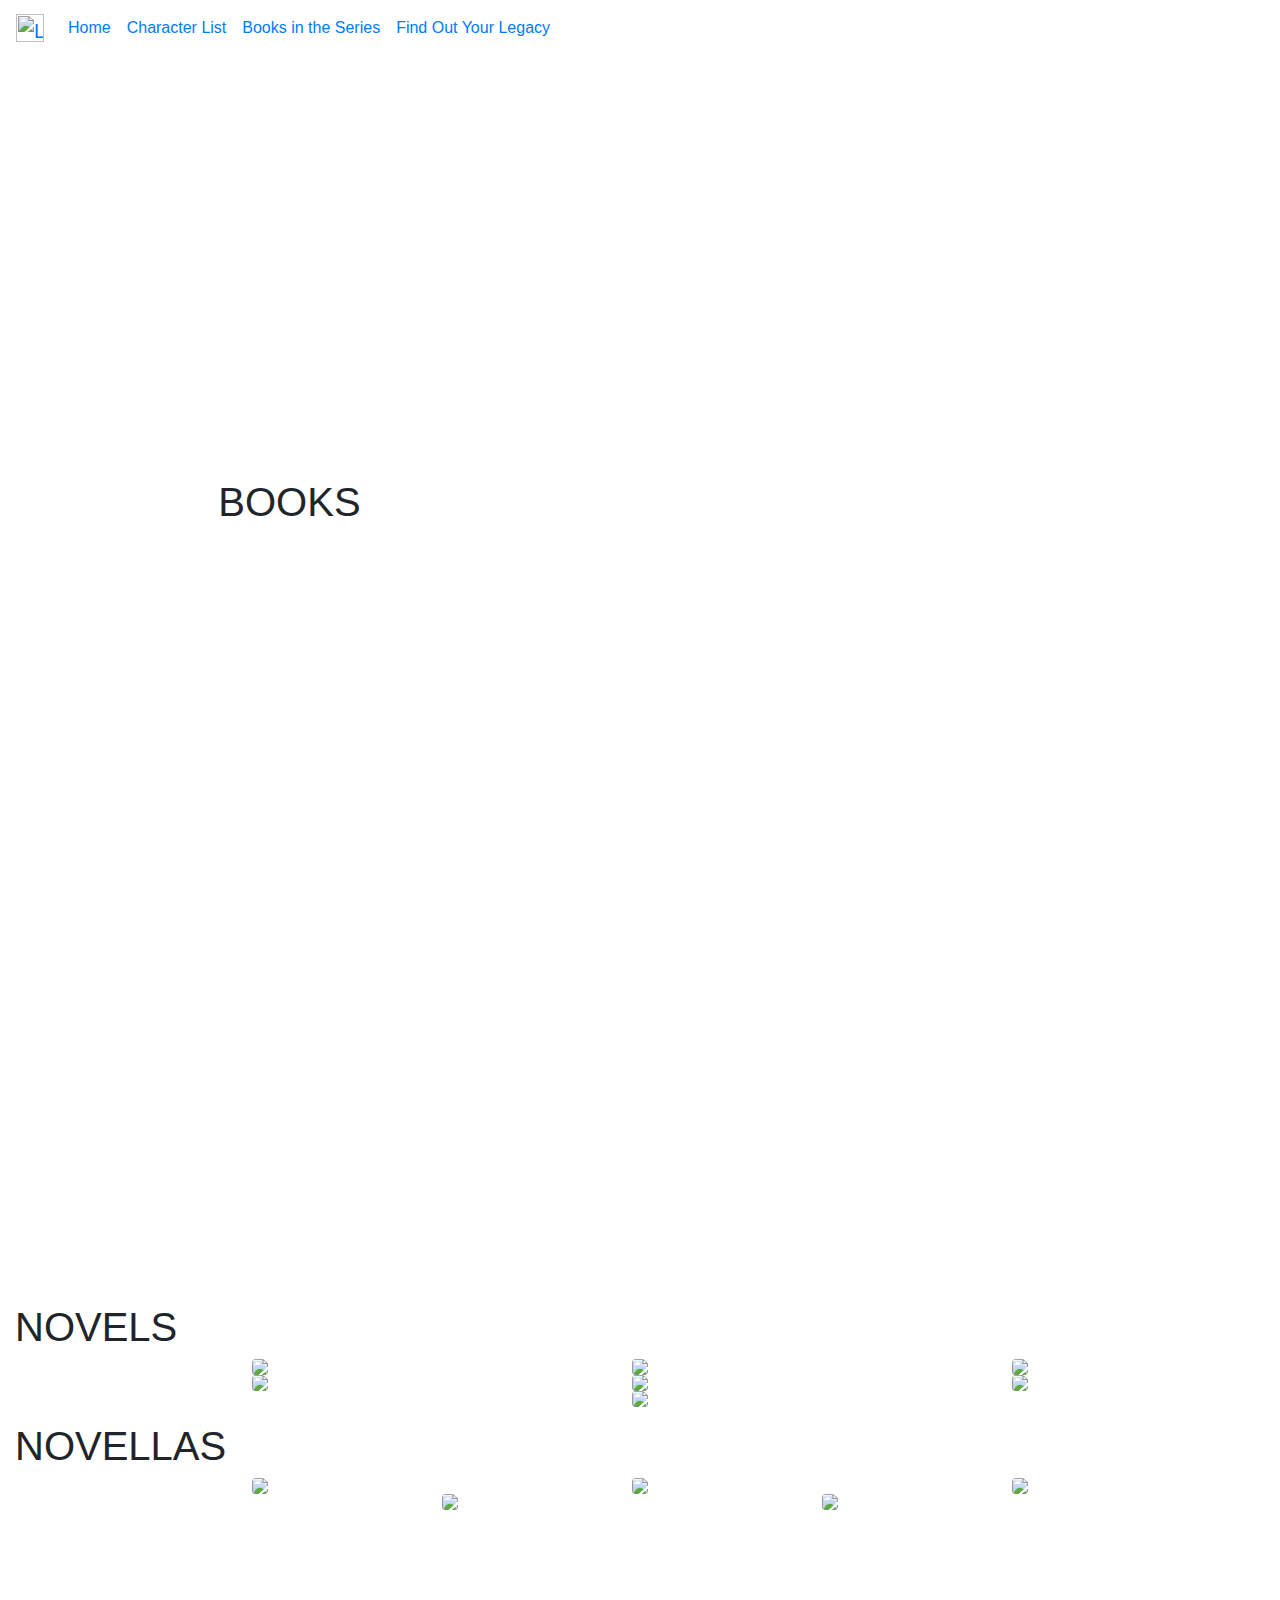
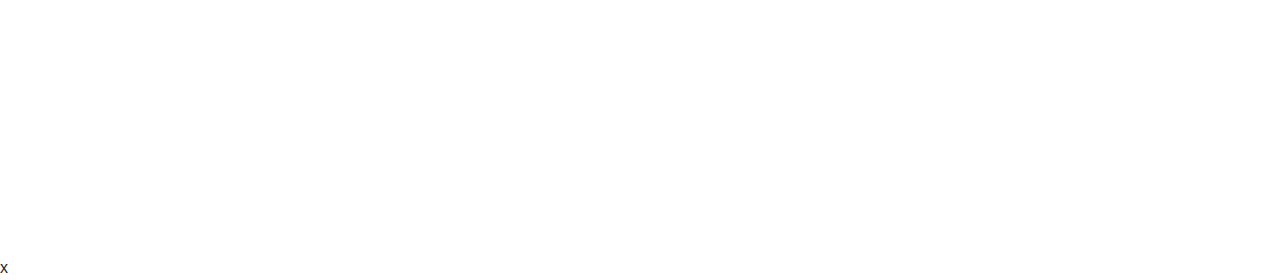
==== Books.html @ 7d792c1c "Update Books.html" ====
<html>
<head>
  <meta charset="utf-8">
  <meta name="viewport" content="width=device-width, initial-scale=1, shrink-to-fit=no">
  <!-- Bootstrap CSS file -->
  <link rel="stylesheet" href="https://stackpath.bootstrapcdn.com/bootstrap/4.3.1/css/bootstrap.min.css" integrity="sha384-ggOyR0iXCbMQv3Xipma34MD+dH/1fQ784/j6cY/iJTQUOhcWr7x9JvoRxT2MZw1T" crossorigin="anonymous">
  <!-- Font Awesome CSS -->
  <link rel="stylesheet" href="https://stackpath.bootstrapcdn.com/font-awesome/4.7.0/css/font-awesome.min.css" integrity="sha384-wvfXpqpZZVQGK6TAh5PVlGOfQNHSoD2xbE+QkPxCAFlNEevoEH3Sl0sibVcOQVnN" crossorigin="anonymous">
  <link rel="stylesheet" type="text/css" href="public/bStyle.css">
  <script src="jquery-3.5.1.js"></script>
</head>

<body onresize="getHeight()">

  <!--navigation bar-->
  <nav class="navbar navbar-expand-md" id="navbar-custom">
    <a href="/" class="navbar-brand">
      <img src="logo.png" height="28" alt="Lorien Legacies">
    </a>
    <button type="button" class="navbar-toggler btn-outline-secondary" data-toggle="collapse" data-target="#navbarCollapse">
      <span class="fa fa-bars"></span>
    </button>

    <div class="collapse navbar-collapse" id="navbarCollapse">
      <div class="navbar-nav" id="navbarLinks">
        <a href="/" class="nav-item nav-link">Home</a>
        <a href="Characters.html" class="nav-item nav-link">Character List</a>
        <a href="Books.html" class="nav-item nav-link">Books in the Series</a>
        <a href="Quiz.html" class="nav-item nav-link">Find Out Your Legacy</a>
      </div>
    </div>
  </nav>


  <div class="container-fluid booksHeader" id="booksHeader"></div>

  <div class="booksOverlay" id="booksOverlay">
    <div class="row h-100 row-no-padding justify-content-center align-items-center">
      <div class="col-lg-8">
        <h1 id="booksTitle">BOOKS</h1>
      </div>
    </div>

    <!-- the book content is placed within the header overlay for smooth
    opacity and scrolling effects -->
    <div class="container-fluid booksContent" id="booksContent">
      <div class="row h-100 row-no-padding justify-content-center align-items-center">
        <div class="col-lg-12">

          <h1 class="sectionHeader">NOVELS</h1>

          <!-- contains pictures of all the novels which user can click on to
          open a specific popup -->
          <div class="container">
            <div class="row row-no-padding justify-content-center">
              <div class="col-lg-4 col-md-4 text-center">
                <img class="rounded" id="ll1" src="https://images.gr-assets.com/books/1305807140l/7747374.jpg" onmousedown="popFunc(this)">
              </div>
              <div class="col-lg-4 col-md-4 text-center">
                <img class="rounded" id="ll2" src="public/hqdefault.jpg" onmousedown="popFunc(this)">
              </div>
              <div class="col-lg-4 col-md-4 text-center">
                <img class="rounded" id="ll3" src="https://i.harperapps.com/covers/9780061974588/x500.jpg" onmousedown="popFunc(this)">
              </div>
            </div>

            <div class="row row-no-padding justify-content-center">
              <div class="col-lg-4 col-md-4 text-center">
                <img class="rounded" id="ll4" src="public/the-fall-of-five-pittacus-lore-3-638.jpg" onmousedown="popFunc(this)">
              </div>
              <div class="col-lg-4 col-md-4 text-center">
                <img class="rounded" id="ll5" src="https://ozon-st.cdn.ngenix.net/multimedia/1011004064.jpg" onmousedown="popFunc(this)">
              </div>
              <div class="col-lg-4 col-md-4 text-center">
                <img class="rounded" id="ll6" src="https://images.gr-assets.com/books/1429799057l/24488476.jpg" onmousedown="popFunc(this)">
              </div>
            </div>

            <div class="row row-no-padding justify-content-center">
              <div class="col-lg-4 col-md-4 text-center">
                <img class="rounded" id="ll7" src="https://images-na.ssl-images-amazon.com/images/I/61a1nIQtMnL._SX331_BO1,204,203,200_.jpg" onmousedown="popFunc(this)">
              </div>
            </div>
          </div>

          <h1 class="sectionHeader" style="margin-top: 15px">NOVELLAS</h1>

          <!-- contains pictures of all the novellas which user can click on to
          open a specific popup -->
          <div class="container">
            <div class="row row-no-padding justify-content-center">
              <div class="col-lg-4 col-md-4 text-center">
                <img class="rounded" id="lf1" src="https://i.harperapps.com/covers/9780062211101/x500.jpg" onmousedown="popFunc(this)">
              </div>
              <div class="col-lg-4 col-md-4 text-center">
                <img class="rounded" id="lf2" src="http://static.harpercollins.com/harperimages/isbn/large/8/9780062223678.jpg" onmousedown="popFunc(this)">
              </div>
              <div class="col-lg-4 col-md-4 text-center">
                <img class="rounded" id="lf3" src="http://i.harperapps.com/covers/9780062287687/y450-293.jpg" onmousedown="popFunc(this)">
              </div>
            </div>

            <div class="row row-no-padding justify-content-center">
              <div class="col-lg-4 col-md-4 text-center">
                <img class="rounded" id="lf4" src="https://i.harperapps.com/covers/9780062364043/y450-293.jpg" onmousedown="popFunc(this)">
              </div>
              <div class="col-lg-4 col-md-4 text-center">
                <img class="rounded" id="lf5" src="https://i.harperapps.com/covers/9780062387714/x500.jpg" onmousedown="popFunc(this)">
              </div>
            </div>
          </div>

        </div>
      </div>
    </div>
  </div>


  <div id="popOverlay"></div>

  <!-- the generic popup for all novels and novellas -->
  <div id="popup">
    <div class="popControls">
      <span id="closer" onclick="close1()">x</span>
    </div>

    <!-- the specific information in the popup which differs for each
    novel and novella -->
    <div class="popContent">
      <div id="pop1" style="display:none">
        <h1>I Am Number Four</h1>
        <h3>Lorien Legacies Book 1</h3>
        <img class="popImg" src="https://techli.com/wp-content/uploads/rural-internet-ohio.jpeg">
        <h2>-Favorite Quotes-</h2>
        <p><span class="quotations">“</span>'And even if we were hunting vampires, what the hell is the Silly Putty for?'<span class="quotations">”</span></p>
        <p class="quote">- Number Four<p>
        <p style="margin-top: 50px"><span class="quotations">“</span>'I wouldn't of missed a second of it, kiddo.
          Not for all of Lorien. Not for the whole damn world.'<span class="quotations">”</span></p>
        <p class="quote">- Henri<p>
      </div>

      <div id="pop2" style="display:none">
        <h1>The Power of Six</h1>
        <h3>Lorien Legacies Book 2</h3>
        <img class="popImg" src="http://www.funcage.com/blog/wp-content/uploads/2012/07/Storm-Clouds-in-the-lens-Camille-Seaman-003-550x362.jpg">
        <h2>-Favorite Quotes-</h2>
        <p><span class="quotations">“</span>‘Where are you originally from?’<br>
          ‘The planet Lorien, three hundred million miles away.’<br>
          ‘Must have been a long trip, John Smith.’<br>
          ‘Took almost a year. Next time I’m bringing a book.’<span class="quotations">”</span>
          <br></p>
        <p class="quote">- Number Four talking to FBI Agent<p>
        <p style="margin-top: 50px"><span class="quotations">“</span>'Are you sure you want us to keep calling you "Six"?'<br>
          'You can say it's short for something.'<br>
          'For what? Sixty?'<span class="quotations">”</span></p>
        <p class="quote">- Sam Goode to Six<p>
      </div>

      <div id="pop3" style="display:none">
        <h1>The Rise of Nine</h1>
        <h3>Lorien Legacies Book 3</h3>
        <img class="popImg" src="https://images.pexels.com/photos/106606/pexels-photo-106606.jpeg?auto=compress&cs=tinysrgb&h=350">
        <h2>-Favorite Quotes-</h2>
        <p><span class="quotations">“</span>'Why couldn't you turn into a fireball when we were on the same team!'<span class="quotations">”</span></p>
        <p class="quote">- Nine<p>
        <p><span class="quotations">“</span>She narrows her eyes and arranges her face in the most intimidating glare she has.
           ‘Do you know what happens to kids like you in prison?’ she asks.<br>
           ‘They escape? Like I did last time?’<span class="quotations">”</span></p>
           <p class="quote">- Agent Walker and Number Four<p>
      </div>

      <div id="pop4" style="display:none">
        <h1>The Fall of Five</h1>
        <h3>Lorien Legacies Book 4</h3>
        <img class="popImg" src="http://cdn.shopify.com/s/files/1/1122/3000/products/ARC32633_grande.jpg?v=1494600532">
        <h2>-Favorite Quotes-</h2>
        <p><span class="quotations">“</span>'Aliens,' mutters Sarah jokingly. 'You need to get out more.'<span class="quotations">”</span></p>
        <p class="quote">- Sarah<p>
        <p style="margin-top: 50px"><span class="quotations">“</span>'Alright Adam, you're gonna help me win this war.'<span class="quotations">”</span></p>
        <p class="quote">- Number Four</p>
      </div>

      <div id="pop5" style="display:none">
        <h1>The Revenge of Seven</h1>
        <h3>Lorien Legacies Book 5</h3>
        <img class="popImg" src="http://guardianlv.com/wp-content/uploads/2013/06/Independence-Day.jpg">
        <h2>-Favorite Quotes-</h2>
          <p><span class="quotations">“</span>'The General is my father.'<br>
            'You’re kidding me.'<br>
            'No. We don’t exactly get along.'<br>
            'Are you going to…' I don’t even know how to phrase this. 'Will you be able to…?'<br>
            'Fight? Kill? Yes. Show him no mercy, because he won’t show any to us?'<br>
            'Your own father, man? I mean, even for a Mogadorian, that’s pretty cold.'<br>
            'At this point, defeating him in battle is likely the only way he’ll ever feel pride for me,' Adam replies, adding weakly, 'not that I care.'<br>
            I shake my head. 'You guys are so screwed up.'<span class="quotations">”</span></p>
          <p class="quote">- Adam and John</p>
          <p style="margin-top: 50px"><span class="quotations">“</span>Sam shakes his head, still marveling at the hulking warship.
            'So they have a secret weakness right? Like how you can shoot that one spot on the Death Star and the whole thing blows up?'<br>
            Adam's brow furrows. 'What's a Death Star?'<br>
            Sam throws up his hands. 'We're screwed.'<span class="quotations">”</span></p>
          <p class="quote">- Sam and Adam</p>
      </div>

      <div id="pop6" style="display:none">
        <h1>The Fate of Ten</h1>
        <h3>Lorien Legacies Book 6</h3>
        <img class="popImg" src="public/temple.jpg">
        <h2>-Favorite Quotes-</h2>
        <p><span class="quotations">“</span>Five swoops down, flames extinguished. Instead of going in for another strike, Five catches Nine by the wrist in midair.
         He lowers him gently to the ground. In response, Nine punches him right in the face. Because of course he does.<span class="quotations">”</span></p>
        <p style="margin-top: 50px"><span class="quotations">“</span>'So, that’s what decided that nerdy Sam Goode should get superpowers and that I . . .'
           Mark trails off, grimacing. 'S**t. I should’ve been nicer in high school.'<span class="quotations">”</span></p>
         <p class="quote">- Mark James</p>
      </div>

      <div id="pop7" style="display:none">
        <h1>United As One</h1>
        <h3>Lorien Legacies Book 7</h3>
        <img class="popImg" src="https://www.cfact.org/wp-content/uploads/2017/07/Dystopian-city.png">
        <h2>-Favorite Quotes-</h2>
        <p><span class="quotations">“</span>'I’m going to visit Sam next.'<br>
          'Tell him to call his mother!' Malcolm says with a shake of his head.
          'And tell him he needs to come home eventually and finish high school or he’ll never get into a good college.
           There’s a limit to how much vacation a young man should be allowed to take, no matter how many planets he’s helped saved.'<span class="quotations">”</span></p>
         <p class="quote">- Number Four and Malcolm Goode</p>
         <p style="margin-top: 50px"><span class="quotations">“</span>'Ella, guys,' I say to the air, hoping someone is telepathically listening in. 'We’re coming.'<br>
           Outside, dawn is just beginning to break.<span class="quotations">”</span></p>
         <p class="quote">- Six</p>
      </div>


      <div id="pop8" style="display:none">
        <h1>The Legacies</h1>
        <h3>Lorien Legacies: The Lost Files Collection 1</h3>
        <h3 id="lfInfo">Novellas in the Collection:</h3>
        <div class="container" id="lfImgs">
          <div class="row row-no-padding justify-content-center">
            <div class="col-lg-4 col-md-4 text-center">
              <img src="https://vignette.wikia.nocookie.net/iamnumberfour/images/0/0b/Six%27s_Legacy_Cover.jpg/revision/latest?cb=20110904010656">
            </div>
            <div class="col-lg-4 col-md-4 text-center">
              <img src="https://images-na.ssl-images-amazon.com/images/I/51rI%2BzA5yTL.jpg">
            </div>
            <div class="col-lg-4 col-md-4 text-center">
              <img src="https://images.gr-assets.com/books/1337961632l/13622863.jpg">
            </div>
          </div>
        </div>
        <h2>-Favorite Quotes-</h2>
        <p><span class="quotations">“</span>'You've always known that I would die for you. That I would die for Lorien.'<span class="quotations">”</span></p>
        <p class="quote">- Sandor, <span class="novella">Nine's Legacy</span></p>
        <p style="margin-top: 50px"><span class="quotations">“</span>'One day, you will take your place among them as a great hero to our people.
          You will be known as the One who protected the Eight.'<span class="quotations">”</span></p>
        <p class="quote">- Hilde, <span class="novella">The Fallen Legacies</span></p>
      </div>

      <div id="pop9" style="display:none">
        <h1>Secret Histories</h1>
        <h3>Lorien Legacies: The Lost Files Collection 2</h3>
        <h3 id="lfInfo">Novellas in the Collection:</h3>
        <div class="container" id="lfImgs">
          <div class="row row-no-padding justify-content-center">
            <div class="col-lg-4 col-md-4 text-center">
              <img src="https://images-na.ssl-images-amazon.com/images/I/51ULzzWXcYL.jpg">
            </div>
            <div class="col-lg-4 col-md-4 text-center">
              <img src="The_Last_Days_of_Lorien_Cover.jpg">
            </div>
            <div class="col-lg-4 col-md-4 text-center">
              <img src="https://kbimages1-a.akamaihd.net/71c3bfd7-0f98-4b96-9961-58dce24d18ff/353/569/90/False/i-am-number-four-the-lost-files-the-forgotten-ones-1.jpg">
            </div>
          </div>
        </div>
        <h2>-Favorite Quotes-</h2>
        <p><span class="quotations">“</span>'You're forgetting me.'<span class="quotations">”</span></p>
        <p class="quote">- One, <span class="novella">The Search for Sam</span></p>
        <p style="margin-top: 50px"><span class="quotations">“</span>Without even knowing how I did it, I took the power that one had given me and brought a whole
          government base crashing down to it foundations.<span class="quotations">”</span></p>
        <p class="quote">- Adam, <span class="novella">The Fallen Legacies</span></p>
      </div>

      <div id="pop10" style="display:none">
        <h1>Hidden Enemy</h1>
        <h3>Lorien Legacies: The Lost Files Collection 3</h3>
        <h3 id="lfInfo">Novellas in the Collection:</h3>
        <div class="container" id="lfImgs">
          <div class="row row-no-padding justify-content-center">
            <div class="col-lg-4 col-md-4 text-center">
              <img src="https://vignette.wikia.nocookie.net/iamnumberfour/images/b/b8/Five%27s_Legacy_Cover.jpg/revision/latest?cb=20131108020255">
            </div>
            <div class="col-lg-4 col-md-4 text-center">
              <img src="https://vignette.wikia.nocookie.net/iamnumberfour/images/1/1b/Return_to_Paradise_Cover.jpg/revision/latest?cb=20140225165827">
            </div>
            <div class="col-lg-4 col-md-4 text-center">
              <img src="https://vignette.wikia.nocookie.net/iamnumberfour/images/2/28/Five%27s_Betrayal_Cover.jpg/revision/latest?cb=20140312164933">
            </div>
          </div>
        </div>
        <h2>-Favorite Quotes-</h2>
        <p><span class="quotations">“</span>John and Sam. They've escaped.<br>
          That didn't take long.<span class="quotations">”</span></p>
        <p class="quote">- Mark, <span class="novella">Return to Paradise</span></p>
        <p style="margin-top: 50px"><span class="quotations">“</span>I killed my only friend.<br>
          I curse him. Because he recruited me, and befriended me, and made me care about him, and then let me kill him.
          Because he’s not here anymore to guide me and probably had nothing to do with the attack on the base if he sacrificed himself for my ascension.
          And because if he’d just told me he knew what was really going on when I showed up at the beach house, we could have figured something else out.<span class="quotations">”</span></p>
        <p class="quote">- Five, <span class="novella">Five's Betrayal</span></p>
      </div>

      <div id="pop11" style="display:none">
        <h1>Rebel Allies</h1>
        <h3>Lorien Legacies: The Lost Files Collection 4</h3>
        <h3 id="lfInfo">Novellas in the Collection:</h3>
        <div class="container" id="lfImgs">
          <div class="row row-no-padding justify-content-center">
            <div class="col-lg-4 col-md-4 text-center">
              <img src="https://vignette.wikia.nocookie.net/iamnumberfour/images/1/1c/The_Fugitive_Cover.jpg/revision/latest?cb=20141005165941">
            </div>
            <div class="col-lg-4 col-md-4 text-center">
              <img src="https://i.harperapps.com/covers/9780062364012/y450-300.jpg">
            </div>
            <div class="col-lg-4 col-md-4 text-center">
              <img src="https://i.harperapps.com/covers/9780062364036/y450-293.jpg">
            </div>
          </div>
        </div>
        <h2>-Favorite Quotes-</h2>
        <p><span class="quotations">“</span>She stares at BK and mutters something in a language I’ve never heard. Her voice is commanding. Suddenly, BK heels.<br>
          So much for that line of defense. <span class="quotations">”</span></p>
        <p class="quote">- Mark, <span class="novella">The Fugitive</span></p>
        <p style="margin-top: 50px"><span class="quotations">“</span>I can gather resources for them should the day come when they are ready to rise against the Mogs.
          There are many powerful and dangerous weapons on Earth. And some not of this world too. There’s still a Loric ship that can fly. Janus’s ship.
          Maybe the Mogs have it. Maybe it’s still hidden somewhere.<br>
          I wonder how hard it would be for me to find it.<span class="quotations">”</span></p>
        <p class="quote">- Lexa, <span class="novella">The Navigator</span></p>
      </div>

      <div id="pop12" style="display:none">
        <h1>Zero Hour</h1>
        <h3>Lorien Legacies: The Lost Files Collection 5</h3>
        <h3 id="lfInfo">Novellas in the Collection:</h3>
        <div class="container" id="lfImgs">
          <div class="row row-no-padding justify-content-center">
            <div class="col-lg-4 col-md-4 text-center">
              <img src="https://i.harperapps.com/covers/9780062387684/y450-293.jpg">
            </div>
            <div class="col-lg-4 col-md-4 text-center">
              <img src="https://i.harperapps.com/covers/9780062387691/y450-293.jpg">
            </div>
            <div class="col-lg-4 col-md-4 text-center">
              <img src="http://static.harpercollins.com/harperimages/isbn/large/7/9780062387707.jpg">
            </div>
          </div>
        </div>
        <h2>-Favorite Quotes-</h2>
        <p><span class="quotations">“</span>'He just saved my life,' I murmur.<br> 'Yeah,' Sam says. 'He does that kinda thing a lot.'<span class="quotations">”</span></p>
        <p class="quote">- Daniella and Sam, <span class="novella">Legacies Reborn</span></p>
        <p style="margin-top: 50px"><span class="quotations">“</span>This is what the future holds for everyone. I can’t just sit back
          and resign myself to follow along with whatever my captains and commanders ask of me.
          There has to be more to the Mogadorians—to me—than war and brutality.<br> It’s not too late to change.<br>
          And then something breaks me, causes my blood to stop pumping. Someone else starts to speak on the comm line.<br>
          I don’t even process the words at first. All I can do is focus on the sound of Adamus Sutekh’s unmistakable voice, and what it means.<br>
          Adam is alive.<br> And I can’t believe what he’s saying.<span class="quotations">”</span></p>
       <p class="quote">- Rexicus Saturnus, <span class="novella">Hunt for the Garde</span></p>
      </div>

    </div>
  </div>

  <!-- linked personal and Boostrap js files -->
  <script src="public/bFuncs.js"></script>
  <script src="https://code.jquery.com/jquery-3.3.1.slim.min.js" integrity="sha384-q8i/X+965DzO0rT7abK41JStQIAqVgRVzpbzo5smXKp4YfRvH+8abtTE1Pi6jizo" crossorigin="anonymous"></script>
  <script src="https://cdnjs.cloudflare.com/ajax/libs/popper.js/1.14.7/umd/popper.min.js" integrity="sha384-UO2eT0CpHqdSJQ6hJty5KVphtPhzWj9WO1clHTMGa3JDZwrnQq4sF86dIHNDz0W1" crossorigin="anonymous"></script>
  <script src="https://stackpath.bootstrapcdn.com/bootstrap/4.3.1/js/bootstrap.min.js" integrity="sha384-JjSmVgyd0p3pXB1rRibZUAYoIIy6OrQ6VrjIEaFf/nJGzIxFDsf4x0xIM+B07jRM" crossorigin="anonymous"></script>
</body>
</html>
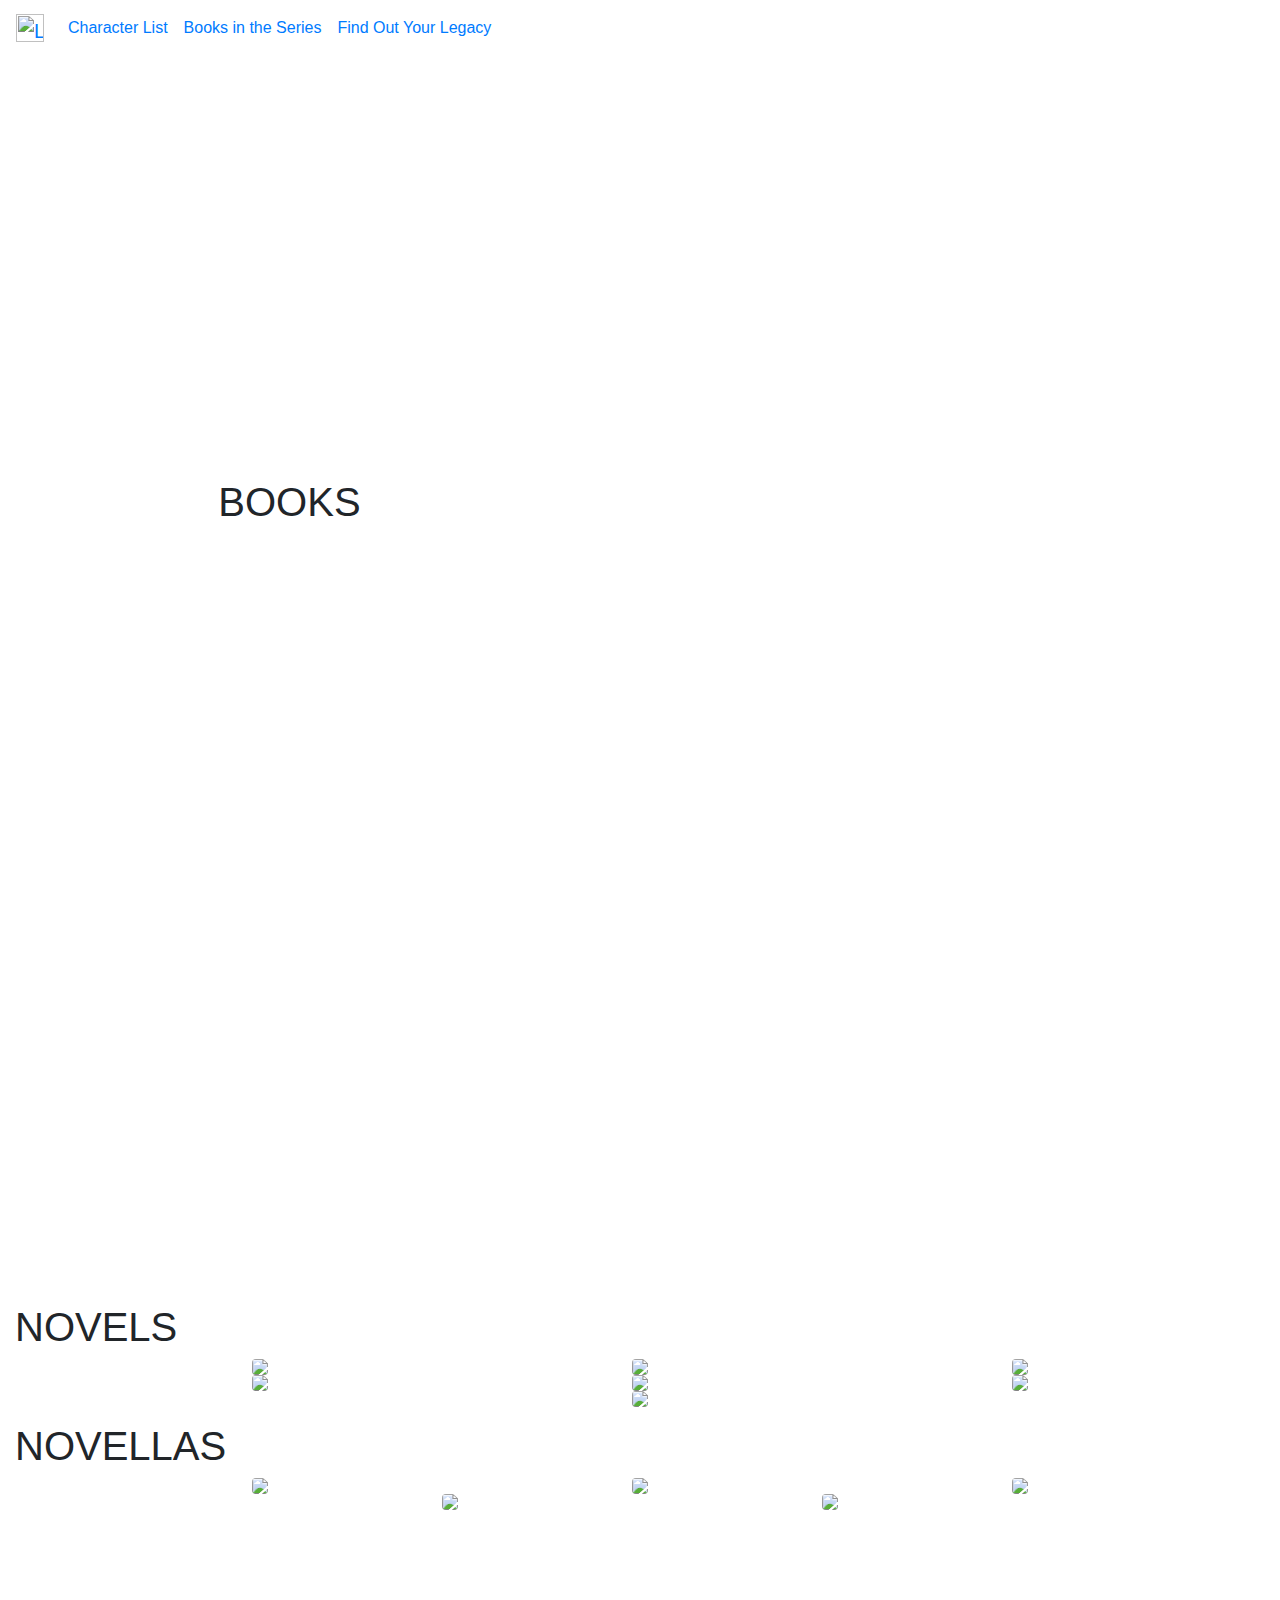
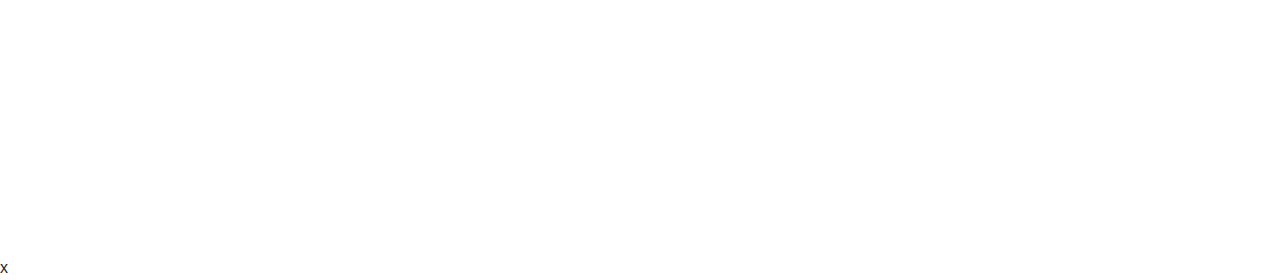
==== commit d8a53218: "Update Books.html" ====
--- a/Books.html
+++ b/Books.html
@@ -7,15 +7,15 @@
   <!-- Font Awesome CSS -->
   <link rel="stylesheet" href="https://stackpath.bootstrapcdn.com/font-awesome/4.7.0/css/font-awesome.min.css" integrity="sha384-wvfXpqpZZVQGK6TAh5PVlGOfQNHSoD2xbE+QkPxCAFlNEevoEH3Sl0sibVcOQVnN" crossorigin="anonymous">
   <link rel="stylesheet" type="text/css" href="public/bStyle.css">
-  <script src="jquery-3.5.1.js"></script>
+  <script src="public/jquery-3.5.1.js"></script>
 </head>
 
 <body onresize="getHeight()">
 
   <!--navigation bar-->
   <nav class="navbar navbar-expand-md" id="navbar-custom">
-    <a href="/" class="navbar-brand">
-      <img src="logo.png" height="28" alt="Lorien Legacies">
+    <a href="Homepage.png" class="navbar-brand">
+      <img src="public/logo.png" height="28" alt="Lorien Legacies">
     </a>
     <button type="button" class="navbar-toggler btn-outline-secondary" data-toggle="collapse" data-target="#navbarCollapse">
       <span class="fa fa-bars"></span>
@@ -23,7 +23,6 @@
 
     <div class="collapse navbar-collapse" id="navbarCollapse">
       <div class="navbar-nav" id="navbarLinks">
-        <a href="/" class="nav-item nav-link">Home</a>
         <a href="Characters.html" class="nav-item nav-link">Character List</a>
         <a href="Books.html" class="nav-item nav-link">Books in the Series</a>
         <a href="Quiz.html" class="nav-item nav-link">Find Out Your Legacy</a>
@@ -264,7 +263,7 @@
               <img src="https://images-na.ssl-images-amazon.com/images/I/51ULzzWXcYL.jpg">
             </div>
             <div class="col-lg-4 col-md-4 text-center">
-              <img src="The_Last_Days_of_Lorien_Cover.jpg">
+              <img src="public/The_Last_Days_of_Lorien_Cover.jpg">
             </div>
             <div class="col-lg-4 col-md-4 text-center">
               <img src="https://kbimages1-a.akamaihd.net/71c3bfd7-0f98-4b96-9961-58dce24d18ff/353/569/90/False/i-am-number-four-the-lost-files-the-forgotten-ones-1.jpg">
